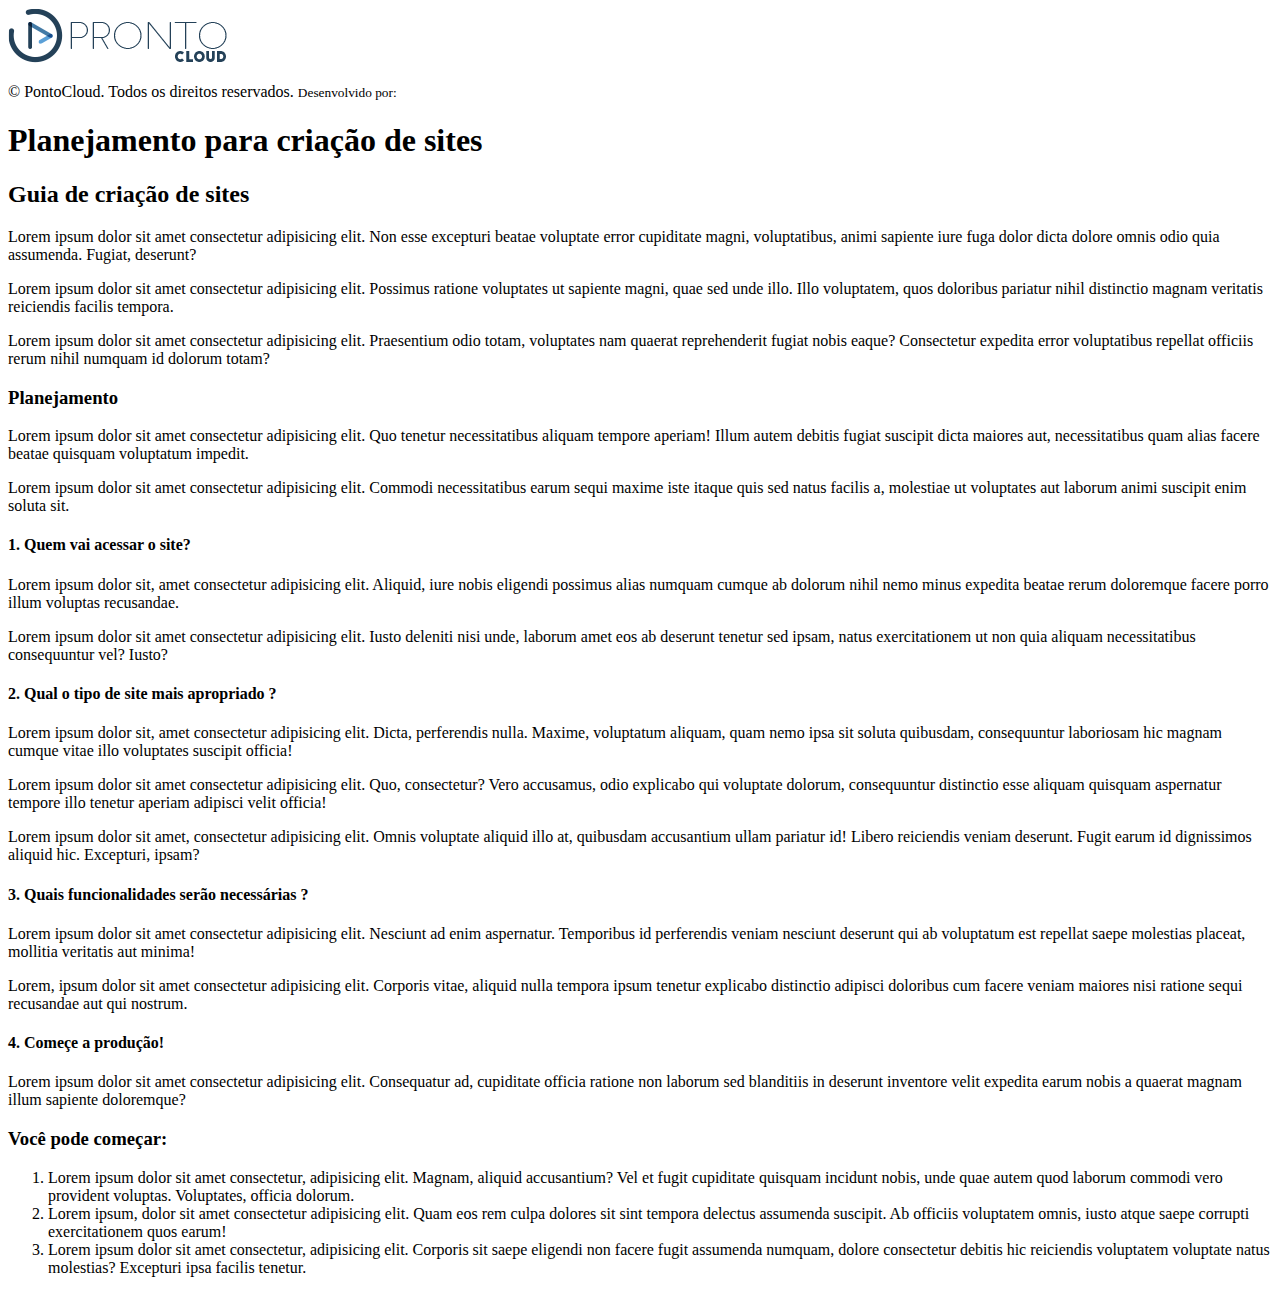
==== Webpages/prontocloud/index.html @ 7df0bff8 "Starting project, html structury" ====
<!DOCTYPE html>
<html lang="en">
<head>
    <meta charset="UTF-8">
    <meta http-equiv="X-UA-Compatible" content="IE=edge">
    <meta name="viewport" content="width=device-width, initial-scale=1.0">
    <title>ProntoCloud</title>
</head>
<body>
    <header>
        <img src="images/prontocloud.png" alt="ProntoCloud Banner">
    </header>

    <section>
        <nav>


        </nav>


        <article>

        </article>


    </section>

    <footer>
        <p>&copy; PontoCloud. Todos os direitos reservados.
        <small>Desenvolvido por:</small></p>

    </footer>

</body>
</html>


<h1>Planejamento para criação de sites</h1>

<h2>Guia de criação de sites</h2>

<p>Lorem ipsum dolor sit amet consectetur adipisicing elit. Non esse excepturi beatae voluptate error cupiditate magni, voluptatibus, animi sapiente iure fuga dolor dicta dolore omnis odio quia assumenda. Fugiat, deserunt?</p>
<p>Lorem ipsum dolor sit amet consectetur adipisicing elit. Possimus ratione voluptates ut sapiente magni, quae sed unde illo. Illo voluptatem, quos doloribus pariatur nihil distinctio magnam veritatis reiciendis facilis tempora.</p>
<p>Lorem ipsum dolor sit amet consectetur adipisicing elit. Praesentium odio totam, voluptates nam quaerat reprehenderit fugiat nobis eaque? Consectetur expedita error voluptatibus repellat officiis rerum nihil numquam id dolorum totam?</p>

<h3>Planejamento</h3>

<p>Lorem ipsum dolor sit amet consectetur adipisicing elit. Quo tenetur necessitatibus aliquam tempore aperiam! Illum autem debitis fugiat suscipit dicta maiores aut, necessitatibus quam alias facere beatae quisquam voluptatum impedit.</p>
<p>Lorem ipsum dolor sit amet consectetur adipisicing elit. Commodi necessitatibus earum sequi maxime iste itaque quis sed natus facilis a, molestiae ut voluptates aut laborum animi suscipit enim soluta sit.</p>

<h4>1. Quem vai acessar o site?</h4>

<p>Lorem ipsum dolor sit, amet consectetur adipisicing elit. Aliquid, iure nobis eligendi possimus alias numquam cumque ab dolorum nihil nemo minus expedita beatae rerum doloremque facere porro illum voluptas recusandae.</p>
<p>Lorem ipsum dolor sit amet consectetur adipisicing elit. Iusto deleniti nisi unde, laborum amet eos ab deserunt tenetur sed ipsam, natus exercitationem ut non quia aliquam necessitatibus consequuntur vel? Iusto?</p>

<h4>2. Qual o tipo de site mais apropriado ?</h4>

<p>Lorem ipsum dolor sit, amet consectetur adipisicing elit. Dicta, perferendis nulla. Maxime, voluptatum aliquam, quam nemo ipsa sit soluta quibusdam, consequuntur laboriosam hic magnam cumque vitae illo voluptates suscipit officia!</p>
<p>Lorem ipsum dolor sit amet consectetur adipisicing elit. Quo, consectetur? Vero accusamus, odio explicabo qui voluptate dolorum, consequuntur distinctio esse aliquam quisquam aspernatur tempore illo tenetur aperiam adipisci velit officia!</p>
<p>Lorem ipsum dolor sit amet, consectetur adipisicing elit. Omnis voluptate aliquid illo at, quibusdam accusantium ullam pariatur id! Libero reiciendis veniam deserunt. Fugit earum id dignissimos aliquid hic. Excepturi, ipsam?</p>

<h4>3. Quais funcionalidades serão necessárias ?</h4>

<p>Lorem ipsum dolor sit amet consectetur adipisicing elit. Nesciunt ad enim aspernatur. Temporibus id perferendis veniam nesciunt deserunt qui ab voluptatum est repellat saepe molestias placeat, mollitia veritatis aut minima!</p>
<p>Lorem, ipsum dolor sit amet consectetur adipisicing elit. Corporis vitae, aliquid nulla tempora ipsum tenetur explicabo distinctio adipisci doloribus cum facere veniam maiores nisi ratione sequi recusandae aut qui nostrum.</p>

<h4>4. Começe a produção!</h4>

<p>Lorem ipsum dolor sit amet consectetur adipisicing elit. Consequatur ad, cupiditate officia ratione non laborum sed blanditiis in deserunt inventore velit expedita earum nobis a quaerat magnam illum sapiente doloremque?</p>

<h3>Você pode começar:</h3>

<ol>
    <li>Lorem ipsum dolor sit amet consectetur, adipisicing elit. Magnam, aliquid accusantium? Vel et fugit cupiditate quisquam incidunt nobis, unde quae autem quod laborum commodi vero provident voluptas. Voluptates, officia dolorum.</li>
    <li>Lorem ipsum, dolor sit amet consectetur adipisicing elit. Quam eos rem culpa dolores sit sint tempora delectus assumenda suscipit. Ab officiis voluptatem omnis, iusto atque saepe corrupti exercitationem quos earum!</li>
    <li>Lorem ipsum dolor sit amet consectetur, adipisicing elit. Corporis sit saepe eligendi non facere fugit assumenda numquam, dolore consectetur debitis hic reiciendis voluptatem voluptate natus molestias? Excepturi ipsa facilis tenetur.</li>
</ol>
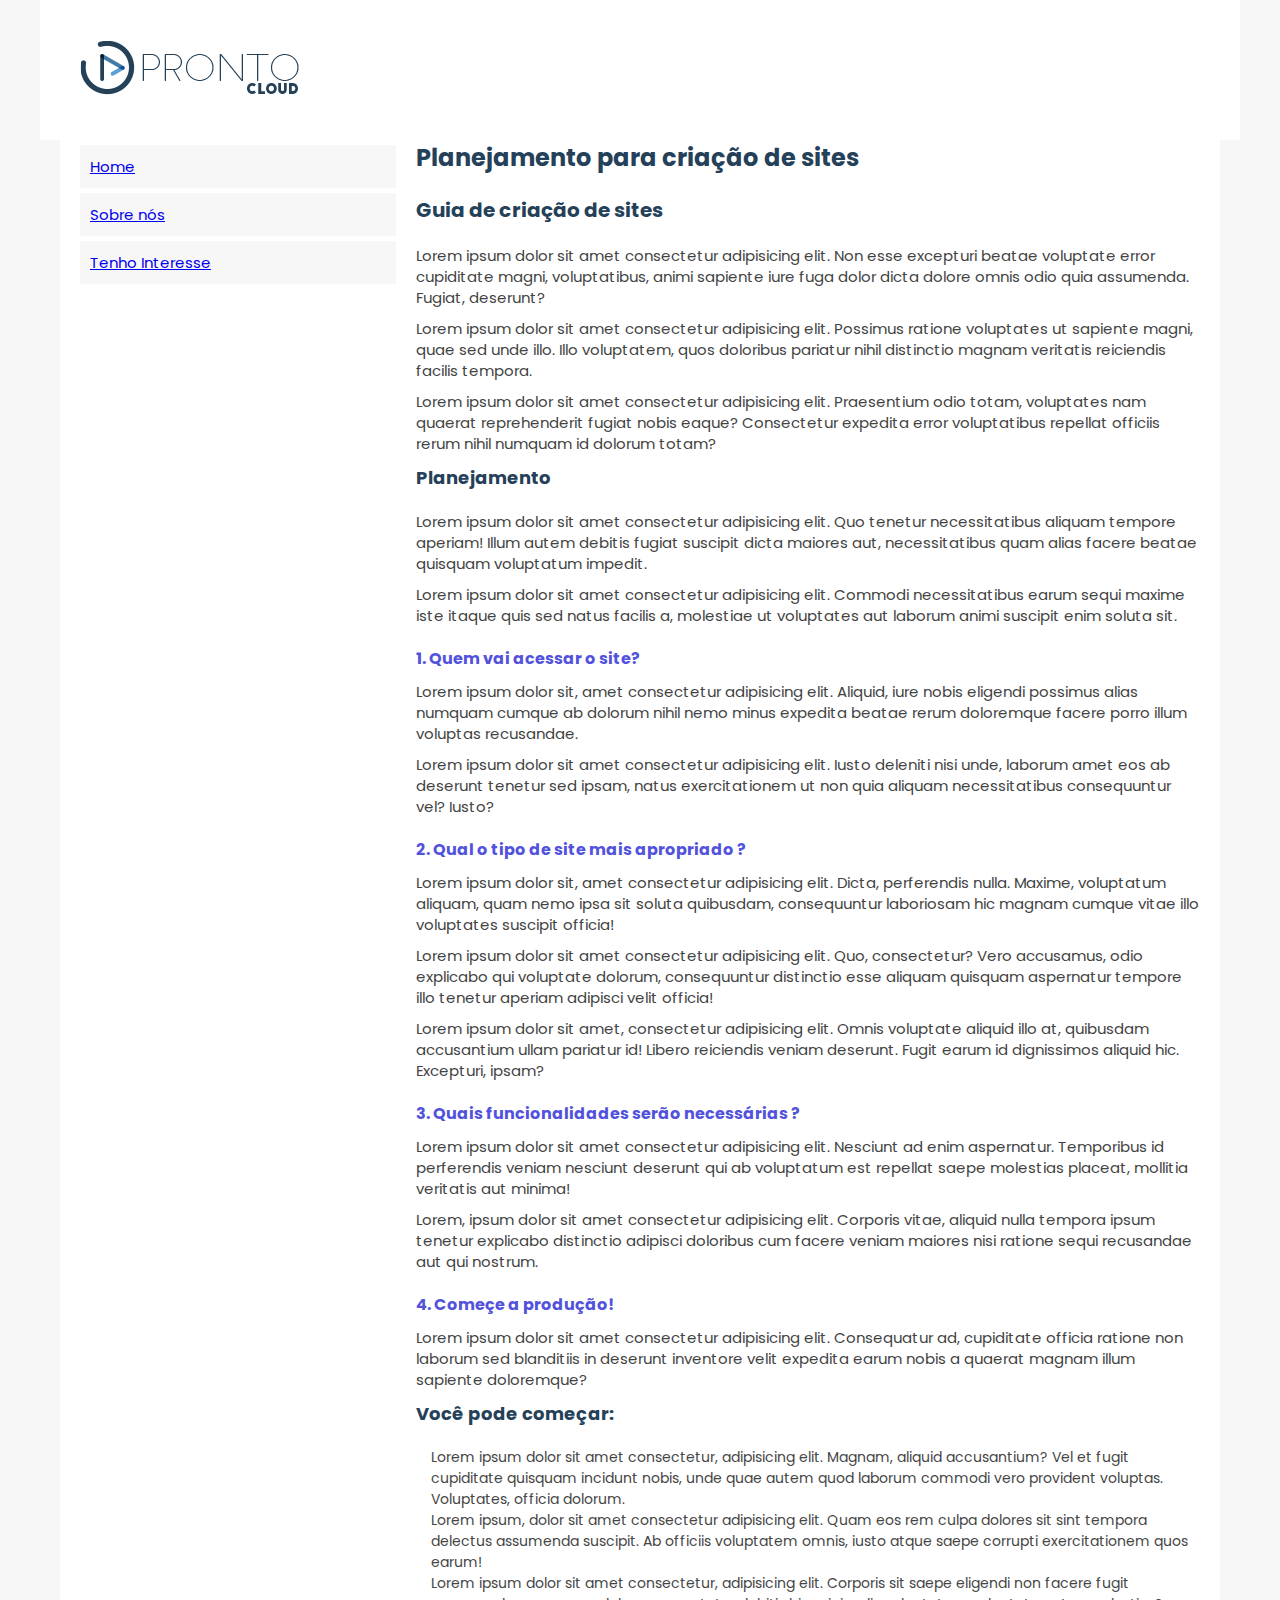
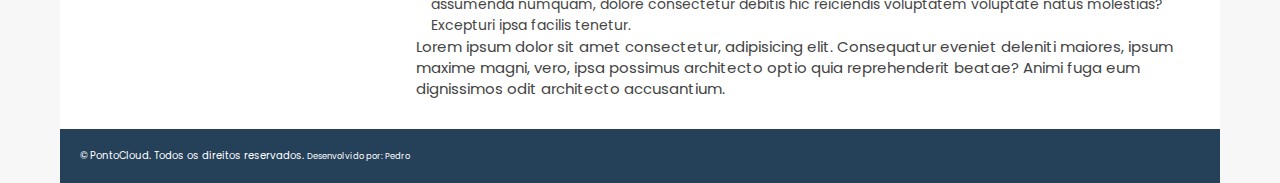
==== commit da8169c8: "Start Styling" ====
--- a/Webpages/prontocloud/index.html
+++ b/Webpages/prontocloud/index.html
@@ -3,75 +3,90 @@
 <head>
     <meta charset="UTF-8">
     <meta http-equiv="X-UA-Compatible" content="IE=edge">
+    <link rel="stylesheet" href="css/style.css">
     <meta name="viewport" content="width=device-width, initial-scale=1.0">
+
+    <!--Icon-->
+    <link rel="shortcut icon" href="images/favicon.cc"> <!-- 17x17 Pixels-->
+    <link rel="apple-touch-icon" href="images/icon-touch-retina.png"> 
+    <link rel="apple-touch-icon" href="images/icon-touch-retina-iphone.png">
+    <link rel="apple-touch-icon" href="images/icon-touch-retina-ipad.png">
+
     <title>ProntoCloud</title>
 </head>
 <body>
-    <header>
-        <img src="images/prontocloud.png" alt="ProntoCloud Banner">
-    </header>
+    <div class="main-container">
+        <header>
+            <img src="images/prontocloud.png" alt="ProntoCloud Banner">
+        </header>
 
-    <section>
-        <nav>
+        <section>
+            <nav>
+                <ul>
+                    <li><a href="#">Home</a></li>
+                    <li><a href="#">Sobre nós</a></li>
+                    <li><a href="#">Tenho Interesse</a></li>
+                </ul>
+
+            </nav>
 
 
-        </nav>
+            <article>
+                <h1>Planejamento para criação de sites</h1>
+
+                <h2>Guia de criação de sites</h2>
+                
+                <p>Lorem ipsum dolor sit amet consectetur adipisicing elit. Non esse excepturi beatae voluptate error cupiditate magni, voluptatibus, animi sapiente iure fuga dolor dicta dolore omnis odio quia assumenda. Fugiat, deserunt?</p>
+                <p>Lorem ipsum dolor sit amet consectetur adipisicing elit. Possimus ratione voluptates ut sapiente magni, quae sed unde illo. Illo voluptatem, quos doloribus pariatur nihil distinctio magnam veritatis reiciendis facilis tempora.</p>
+                <p>Lorem ipsum dolor sit amet consectetur adipisicing elit. Praesentium odio totam, voluptates nam quaerat reprehenderit fugiat nobis eaque? Consectetur expedita error voluptatibus repellat officiis rerum nihil numquam id dolorum totam?</p>
+                
+                <h3>Planejamento</h3>
+                
+                <p>Lorem ipsum dolor sit amet consectetur adipisicing elit. Quo tenetur necessitatibus aliquam tempore aperiam! Illum autem debitis fugiat suscipit dicta maiores aut, necessitatibus quam alias facere beatae quisquam voluptatum impedit.</p>
+                <p>Lorem ipsum dolor sit amet consectetur adipisicing elit. Commodi necessitatibus earum sequi maxime iste itaque quis sed natus facilis a, molestiae ut voluptates aut laborum animi suscipit enim soluta sit.</p>
+                
+                <h4>1. Quem vai acessar o site?</h4>
+                
+                <p>Lorem ipsum dolor sit, amet consectetur adipisicing elit. Aliquid, iure nobis eligendi possimus alias numquam cumque ab dolorum nihil nemo minus expedita beatae rerum doloremque facere porro illum voluptas recusandae.</p>
+                <p>Lorem ipsum dolor sit amet consectetur adipisicing elit. Iusto deleniti nisi unde, laborum amet eos ab deserunt tenetur sed ipsam, natus exercitationem ut non quia aliquam necessitatibus consequuntur vel? Iusto?</p>
+                
+                <h4>2. Qual o tipo de site mais apropriado ?</h4>
+                
+                <p>Lorem ipsum dolor sit, amet consectetur adipisicing elit. Dicta, perferendis nulla. Maxime, voluptatum aliquam, quam nemo ipsa sit soluta quibusdam, consequuntur laboriosam hic magnam cumque vitae illo voluptates suscipit officia!</p>
+                <p>Lorem ipsum dolor sit amet consectetur adipisicing elit. Quo, consectetur? Vero accusamus, odio explicabo qui voluptate dolorum, consequuntur distinctio esse aliquam quisquam aspernatur tempore illo tenetur aperiam adipisci velit officia!</p>
+                <p>Lorem ipsum dolor sit amet, consectetur adipisicing elit. Omnis voluptate aliquid illo at, quibusdam accusantium ullam pariatur id! Libero reiciendis veniam deserunt. Fugit earum id dignissimos aliquid hic. Excepturi, ipsam?</p>
+                
+                <h4>3. Quais funcionalidades serão necessárias ?</h4>
+                
+                <p>Lorem ipsum dolor sit amet consectetur adipisicing elit. Nesciunt ad enim aspernatur. Temporibus id perferendis veniam nesciunt deserunt qui ab voluptatum est repellat saepe molestias placeat, mollitia veritatis aut minima!</p>
+                <p>Lorem, ipsum dolor sit amet consectetur adipisicing elit. Corporis vitae, aliquid nulla tempora ipsum tenetur explicabo distinctio adipisci doloribus cum facere veniam maiores nisi ratione sequi recusandae aut qui nostrum.</p>
+                
+                <h4>4. Começe a produção!</h4>
+                
+                <p>Lorem ipsum dolor sit amet consectetur adipisicing elit. Consequatur ad, cupiditate officia ratione non laborum sed blanditiis in deserunt inventore velit expedita earum nobis a quaerat magnam illum sapiente doloremque?</p>
+                
+                <h3>Você pode começar:</h3>
+                
+                <ol>
+                    <li>Lorem ipsum dolor sit amet consectetur, adipisicing elit. Magnam, aliquid accusantium? Vel et fugit cupiditate quisquam incidunt nobis, unde quae autem quod laborum commodi vero provident voluptas. Voluptates, officia dolorum.</li>
+                    <li>Lorem ipsum, dolor sit amet consectetur adipisicing elit. Quam eos rem culpa dolores sit sint tempora delectus assumenda suscipit. Ab officiis voluptatem omnis, iusto atque saepe corrupti exercitationem quos earum!</li>
+                    <li>Lorem ipsum dolor sit amet consectetur, adipisicing elit. Corporis sit saepe eligendi non facere fugit assumenda numquam, dolore consectetur debitis hic reiciendis voluptatem voluptate natus molestias? Excepturi ipsa facilis tenetur.</li>
+                </ol>
+                
+                <p>Lorem ipsum dolor sit amet consectetur, adipisicing elit. Consequatur eveniet deleniti maiores, ipsum maxime magni, vero, ipsa possimus architecto optio quia reprehenderit beatae? Animi fuga eum dignissimos odit architecto accusantium.</p>
+            </article>
 
 
-        <article>
+        </section>
 
-        </article>
+        <footer>
+            <p>&copy; PontoCloud. Todos os direitos reservados.
+            <small>Desenvolvido por: Pedro</small></p>
 
-
-    </section>
-
-    <footer>
-        <p>&copy; PontoCloud. Todos os direitos reservados.
-        <small>Desenvolvido por:</small></p>
-
-    </footer>
+        </footer>
+    </div>
 
 </body>
 </html>
 
 
-<h1>Planejamento para criação de sites</h1>
-
-<h2>Guia de criação de sites</h2>
-
-<p>Lorem ipsum dolor sit amet consectetur adipisicing elit. Non esse excepturi beatae voluptate error cupiditate magni, voluptatibus, animi sapiente iure fuga dolor dicta dolore omnis odio quia assumenda. Fugiat, deserunt?</p>
-<p>Lorem ipsum dolor sit amet consectetur adipisicing elit. Possimus ratione voluptates ut sapiente magni, quae sed unde illo. Illo voluptatem, quos doloribus pariatur nihil distinctio magnam veritatis reiciendis facilis tempora.</p>
-<p>Lorem ipsum dolor sit amet consectetur adipisicing elit. Praesentium odio totam, voluptates nam quaerat reprehenderit fugiat nobis eaque? Consectetur expedita error voluptatibus repellat officiis rerum nihil numquam id dolorum totam?</p>
-
-<h3>Planejamento</h3>
-
-<p>Lorem ipsum dolor sit amet consectetur adipisicing elit. Quo tenetur necessitatibus aliquam tempore aperiam! Illum autem debitis fugiat suscipit dicta maiores aut, necessitatibus quam alias facere beatae quisquam voluptatum impedit.</p>
-<p>Lorem ipsum dolor sit amet consectetur adipisicing elit. Commodi necessitatibus earum sequi maxime iste itaque quis sed natus facilis a, molestiae ut voluptates aut laborum animi suscipit enim soluta sit.</p>
-
-<h4>1. Quem vai acessar o site?</h4>
-
-<p>Lorem ipsum dolor sit, amet consectetur adipisicing elit. Aliquid, iure nobis eligendi possimus alias numquam cumque ab dolorum nihil nemo minus expedita beatae rerum doloremque facere porro illum voluptas recusandae.</p>
-<p>Lorem ipsum dolor sit amet consectetur adipisicing elit. Iusto deleniti nisi unde, laborum amet eos ab deserunt tenetur sed ipsam, natus exercitationem ut non quia aliquam necessitatibus consequuntur vel? Iusto?</p>
-
-<h4>2. Qual o tipo de site mais apropriado ?</h4>
-
-<p>Lorem ipsum dolor sit, amet consectetur adipisicing elit. Dicta, perferendis nulla. Maxime, voluptatum aliquam, quam nemo ipsa sit soluta quibusdam, consequuntur laboriosam hic magnam cumque vitae illo voluptates suscipit officia!</p>
-<p>Lorem ipsum dolor sit amet consectetur adipisicing elit. Quo, consectetur? Vero accusamus, odio explicabo qui voluptate dolorum, consequuntur distinctio esse aliquam quisquam aspernatur tempore illo tenetur aperiam adipisci velit officia!</p>
-<p>Lorem ipsum dolor sit amet, consectetur adipisicing elit. Omnis voluptate aliquid illo at, quibusdam accusantium ullam pariatur id! Libero reiciendis veniam deserunt. Fugit earum id dignissimos aliquid hic. Excepturi, ipsam?</p>
-
-<h4>3. Quais funcionalidades serão necessárias ?</h4>
-
-<p>Lorem ipsum dolor sit amet consectetur adipisicing elit. Nesciunt ad enim aspernatur. Temporibus id perferendis veniam nesciunt deserunt qui ab voluptatum est repellat saepe molestias placeat, mollitia veritatis aut minima!</p>
-<p>Lorem, ipsum dolor sit amet consectetur adipisicing elit. Corporis vitae, aliquid nulla tempora ipsum tenetur explicabo distinctio adipisci doloribus cum facere veniam maiores nisi ratione sequi recusandae aut qui nostrum.</p>
-
-<h4>4. Começe a produção!</h4>
-
-<p>Lorem ipsum dolor sit amet consectetur adipisicing elit. Consequatur ad, cupiditate officia ratione non laborum sed blanditiis in deserunt inventore velit expedita earum nobis a quaerat magnam illum sapiente doloremque?</p>
-
-<h3>Você pode começar:</h3>
-
-<ol>
-    <li>Lorem ipsum dolor sit amet consectetur, adipisicing elit. Magnam, aliquid accusantium? Vel et fugit cupiditate quisquam incidunt nobis, unde quae autem quod laborum commodi vero provident voluptas. Voluptates, officia dolorum.</li>
-    <li>Lorem ipsum, dolor sit amet consectetur adipisicing elit. Quam eos rem culpa dolores sit sint tempora delectus assumenda suscipit. Ab officiis voluptatem omnis, iusto atque saepe corrupti exercitationem quos earum!</li>
-    <li>Lorem ipsum dolor sit amet consectetur, adipisicing elit. Corporis sit saepe eligendi non facere fugit assumenda numquam, dolore consectetur debitis hic reiciendis voluptatem voluptate natus molestias? Excepturi ipsa facilis tenetur.</li>
-</ol>--- a/Webpages/prontocloud/css/style.css
+++ b/Webpages/prontocloud/css/style.css
@@ -0,0 +1,115 @@
+@import url('https://fonts.googleapis.com/css2?family=Poppins:wght@100;400&display=swap');
+
+:root {
+    --primary: #254159;
+}
+
+* {
+    margin: 0;
+    padding: 0;
+    box-sizing: border-box;
+    list-style-type: none;
+}
+
+html {
+    font-size: 62.5%;
+}
+
+body {
+    background-color: #f7f7f7;
+    font-family: 'Poppins', sans-serif
+}
+
+.main-container {
+    background-color: #fff;
+    max-width: 1200px;
+    margin: 0 auto;
+    padding: 20px;
+}
+
+header {
+    background-color: #fff;
+    display: block;
+    padding: 20px;
+    width: 100%;
+}
+
+h1 {
+    font-size: 2.4rem;
+    color: var(--primary);
+    margin-bottom: 20px;
+}
+
+h2 {
+    font-size: 2rem;
+    color: var(--primary);
+    margin-bottom: 20px;
+}
+
+h3 {
+    font-size: 1.8rem;
+    color: var(--primary);
+    margin-bottom: 20px;
+}
+
+h4 {
+    font-size: 1.6rem;
+    color: rgb(82, 82, 221);
+    margin-bottom: 10px;
+    padding-top: 10px;
+}
+
+p {
+    margin-bottom: 10px;
+    line-height: 1.4;
+    color: #434343;
+}
+
+ol {
+    padding-left: 15px;
+}
+
+ol li {
+    font-size: 1.4rem;
+    color: #454545;
+}
+
+section {
+    background-color: #fff;
+    font-size: 1.5rem;
+    display: block;
+    float: left;
+    width: 100%;
+    padding: 20px;
+}
+
+section nav {
+    display: block;
+    float: left;
+    width: 30%;
+}
+
+nav li {
+    background-color: #f7f7f7;
+    margin: 5px 20px 5px 0;
+    padding: 10px;
+}
+
+section article {
+    display: block;
+    float: left;
+    width: 70%;
+}
+
+footer {
+    background-color: var(--primary);
+    color: #fff;
+    float: left;
+    width: 100%;
+    padding: 20px;
+}
+
+footer p {
+    color: #fff;
+    margin: 0;
+}
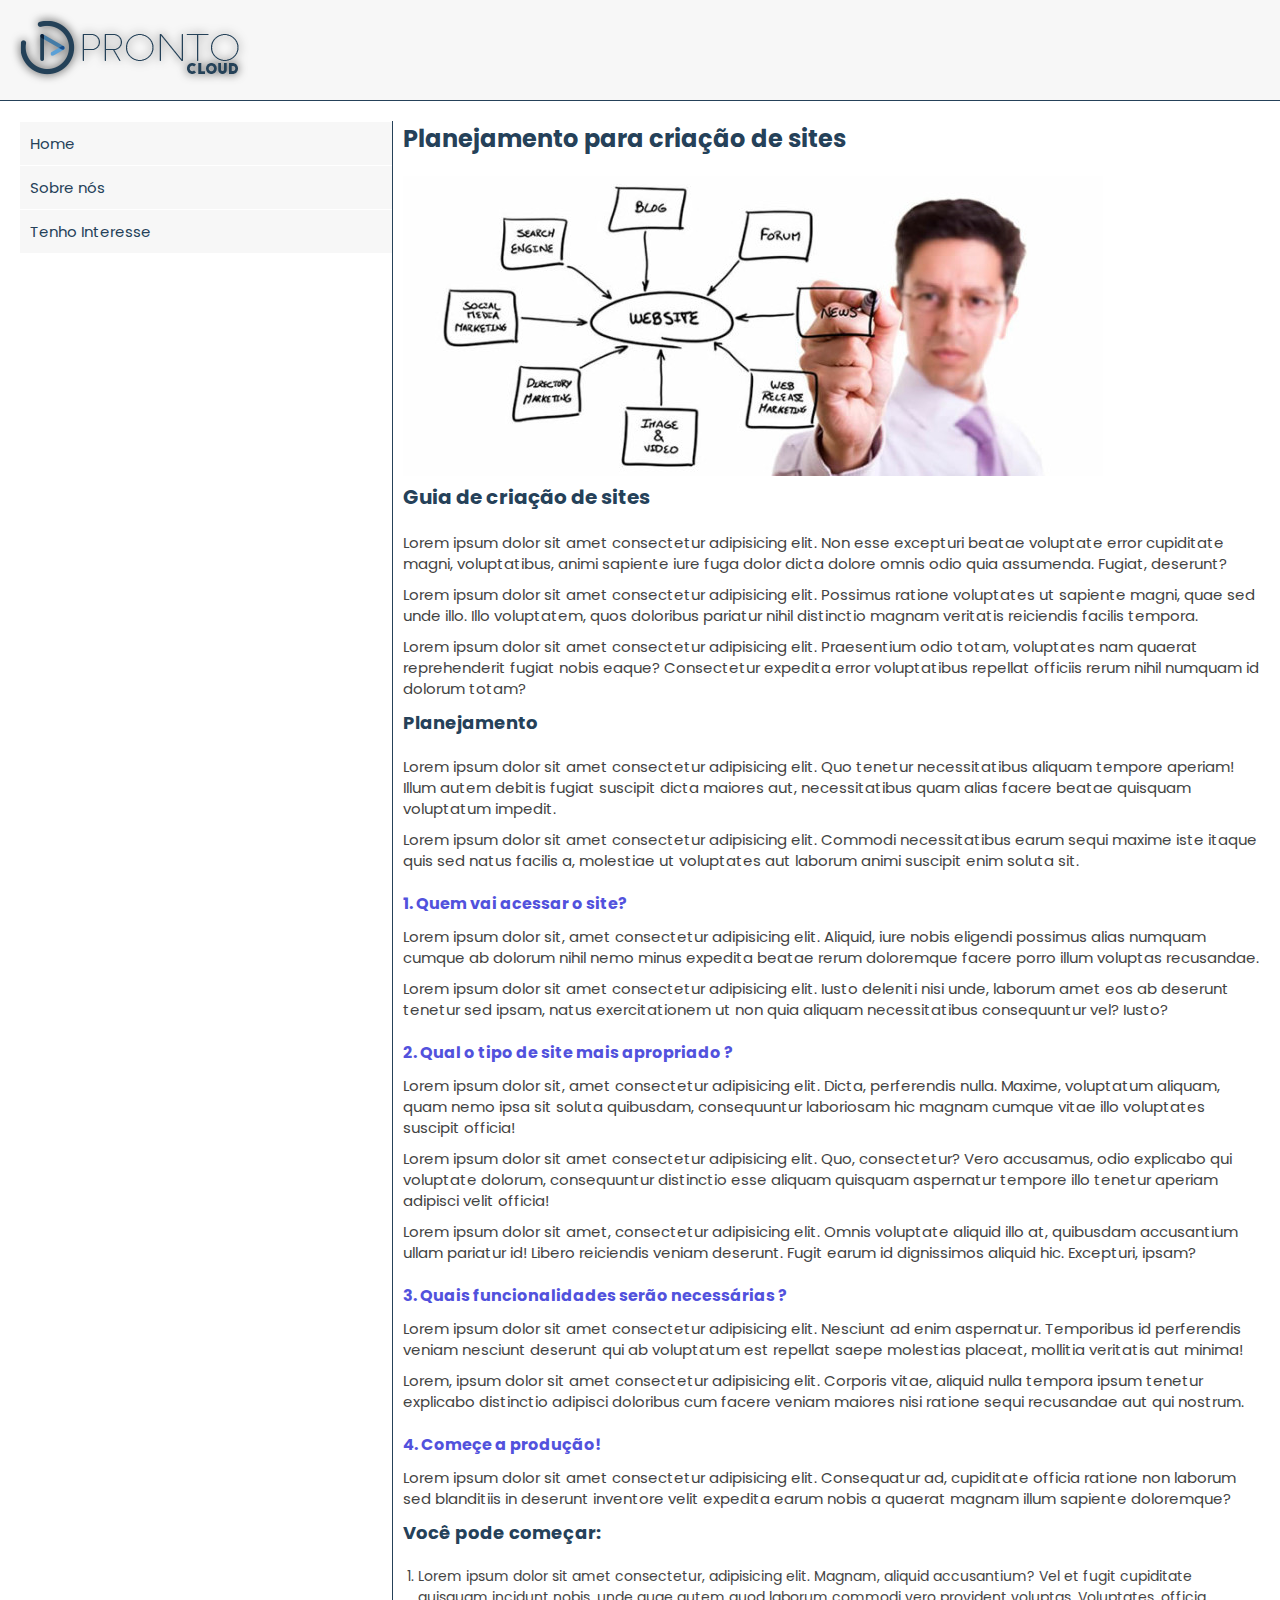
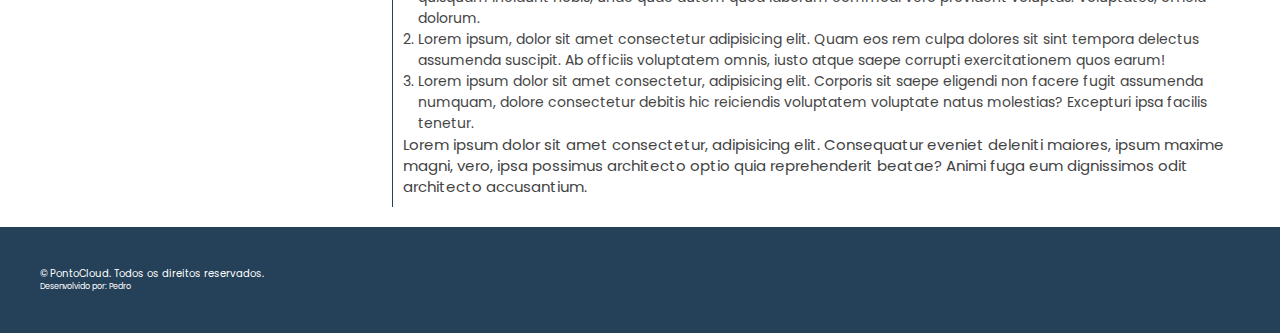
==== commit 1ccbaacb: "End Project" ====
--- a/Webpages/prontocloud/index.html
+++ b/Webpages/prontocloud/index.html
@@ -17,72 +17,82 @@
 <body>
     <div class="main-container">
         <header>
-            <img src="images/prontocloud.png" alt="ProntoCloud Banner">
+            <div class="container">
+                <img src="images/prontocloud.png" alt="ProntoCloud Banner">
+            </div>
         </header>
 
         <section>
             <nav>
                 <ul>
-                    <li><a href="#">Home</a></li>
-                    <li><a href="#">Sobre nós</a></li>
-                    <li><a href="#">Tenho Interesse</a></li>
+                    <a href="#"><li>Home</li></a>
+                    <a href="#"><li>Sobre nós</li></a>
+                    <a href="#"><li>Tenho Interesse</li></a> 
                 </ul>
 
             </nav>
 
 
             <article>
-                <h1>Planejamento para criação de sites</h1>
+                <div class="article">
+                    <h1>Planejamento para criação de sites</h1>
 
-                <h2>Guia de criação de sites</h2>
-                
-                <p>Lorem ipsum dolor sit amet consectetur adipisicing elit. Non esse excepturi beatae voluptate error cupiditate magni, voluptatibus, animi sapiente iure fuga dolor dicta dolore omnis odio quia assumenda. Fugiat, deserunt?</p>
-                <p>Lorem ipsum dolor sit amet consectetur adipisicing elit. Possimus ratione voluptates ut sapiente magni, quae sed unde illo. Illo voluptatem, quos doloribus pariatur nihil distinctio magnam veritatis reiciendis facilis tempora.</p>
-                <p>Lorem ipsum dolor sit amet consectetur adipisicing elit. Praesentium odio totam, voluptates nam quaerat reprehenderit fugiat nobis eaque? Consectetur expedita error voluptatibus repellat officiis rerum nihil numquam id dolorum totam?</p>
-                
-                <h3>Planejamento</h3>
-                
-                <p>Lorem ipsum dolor sit amet consectetur adipisicing elit. Quo tenetur necessitatibus aliquam tempore aperiam! Illum autem debitis fugiat suscipit dicta maiores aut, necessitatibus quam alias facere beatae quisquam voluptatum impedit.</p>
-                <p>Lorem ipsum dolor sit amet consectetur adipisicing elit. Commodi necessitatibus earum sequi maxime iste itaque quis sed natus facilis a, molestiae ut voluptates aut laborum animi suscipit enim soluta sit.</p>
-                
-                <h4>1. Quem vai acessar o site?</h4>
-                
-                <p>Lorem ipsum dolor sit, amet consectetur adipisicing elit. Aliquid, iure nobis eligendi possimus alias numquam cumque ab dolorum nihil nemo minus expedita beatae rerum doloremque facere porro illum voluptas recusandae.</p>
-                <p>Lorem ipsum dolor sit amet consectetur adipisicing elit. Iusto deleniti nisi unde, laborum amet eos ab deserunt tenetur sed ipsam, natus exercitationem ut non quia aliquam necessitatibus consequuntur vel? Iusto?</p>
-                
-                <h4>2. Qual o tipo de site mais apropriado ?</h4>
-                
-                <p>Lorem ipsum dolor sit, amet consectetur adipisicing elit. Dicta, perferendis nulla. Maxime, voluptatum aliquam, quam nemo ipsa sit soluta quibusdam, consequuntur laboriosam hic magnam cumque vitae illo voluptates suscipit officia!</p>
-                <p>Lorem ipsum dolor sit amet consectetur adipisicing elit. Quo, consectetur? Vero accusamus, odio explicabo qui voluptate dolorum, consequuntur distinctio esse aliquam quisquam aspernatur tempore illo tenetur aperiam adipisci velit officia!</p>
-                <p>Lorem ipsum dolor sit amet, consectetur adipisicing elit. Omnis voluptate aliquid illo at, quibusdam accusantium ullam pariatur id! Libero reiciendis veniam deserunt. Fugit earum id dignissimos aliquid hic. Excepturi, ipsam?</p>
-                
-                <h4>3. Quais funcionalidades serão necessárias ?</h4>
-                
-                <p>Lorem ipsum dolor sit amet consectetur adipisicing elit. Nesciunt ad enim aspernatur. Temporibus id perferendis veniam nesciunt deserunt qui ab voluptatum est repellat saepe molestias placeat, mollitia veritatis aut minima!</p>
-                <p>Lorem, ipsum dolor sit amet consectetur adipisicing elit. Corporis vitae, aliquid nulla tempora ipsum tenetur explicabo distinctio adipisci doloribus cum facere veniam maiores nisi ratione sequi recusandae aut qui nostrum.</p>
-                
-                <h4>4. Começe a produção!</h4>
-                
-                <p>Lorem ipsum dolor sit amet consectetur adipisicing elit. Consequatur ad, cupiditate officia ratione non laborum sed blanditiis in deserunt inventore velit expedita earum nobis a quaerat magnam illum sapiente doloremque?</p>
-                
-                <h3>Você pode começar:</h3>
-                
-                <ol>
-                    <li>Lorem ipsum dolor sit amet consectetur, adipisicing elit. Magnam, aliquid accusantium? Vel et fugit cupiditate quisquam incidunt nobis, unde quae autem quod laborum commodi vero provident voluptas. Voluptates, officia dolorum.</li>
-                    <li>Lorem ipsum, dolor sit amet consectetur adipisicing elit. Quam eos rem culpa dolores sit sint tempora delectus assumenda suscipit. Ab officiis voluptatem omnis, iusto atque saepe corrupti exercitationem quos earum!</li>
-                    <li>Lorem ipsum dolor sit amet consectetur, adipisicing elit. Corporis sit saepe eligendi non facere fugit assumenda numquam, dolore consectetur debitis hic reiciendis voluptatem voluptate natus molestias? Excepturi ipsa facilis tenetur.</li>
-                </ol>
-                
-                <p>Lorem ipsum dolor sit amet consectetur, adipisicing elit. Consequatur eveniet deleniti maiores, ipsum maxime magni, vero, ipsa possimus architecto optio quia reprehenderit beatae? Animi fuga eum dignissimos odit architecto accusantium.</p>
+                    <picture>
+                        <img src="images/web-design-planning-700x300.jpg" alt="Planejamento de criação de sites">
+                    </picture>
+
+                    <h2>Guia de criação de sites</h2>
+                    
+                    <p>Lorem ipsum dolor sit amet consectetur adipisicing elit. Non esse excepturi beatae voluptate error cupiditate magni, voluptatibus, animi sapiente iure fuga dolor dicta dolore omnis odio quia assumenda. Fugiat, deserunt?</p>
+                    <p>Lorem ipsum dolor sit amet consectetur adipisicing elit. Possimus ratione voluptates ut sapiente magni, quae sed unde illo. Illo voluptatem, quos doloribus pariatur nihil distinctio magnam veritatis reiciendis facilis tempora.</p>
+                    <p>Lorem ipsum dolor sit amet consectetur adipisicing elit. Praesentium odio totam, voluptates nam quaerat reprehenderit fugiat nobis eaque? Consectetur expedita error voluptatibus repellat officiis rerum nihil numquam id dolorum totam?</p>
+                    
+                    <h3>Planejamento</h3>
+                    
+                    <p>Lorem ipsum dolor sit amet consectetur adipisicing elit. Quo tenetur necessitatibus aliquam tempore aperiam! Illum autem debitis fugiat suscipit dicta maiores aut, necessitatibus quam alias facere beatae quisquam voluptatum impedit.</p>
+                    <p>Lorem ipsum dolor sit amet consectetur adipisicing elit. Commodi necessitatibus earum sequi maxime iste itaque quis sed natus facilis a, molestiae ut voluptates aut laborum animi suscipit enim soluta sit.</p>
+                    
+                    <h4>1. Quem vai acessar o site?</h4>
+                    
+                    <p>Lorem ipsum dolor sit, amet consectetur adipisicing elit. Aliquid, iure nobis eligendi possimus alias numquam cumque ab dolorum nihil nemo minus expedita beatae rerum doloremque facere porro illum voluptas recusandae.</p>
+                    <p>Lorem ipsum dolor sit amet consectetur adipisicing elit. Iusto deleniti nisi unde, laborum amet eos ab deserunt tenetur sed ipsam, natus exercitationem ut non quia aliquam necessitatibus consequuntur vel? Iusto?</p>
+                    
+                    <h4>2. Qual o tipo de site mais apropriado ?</h4>
+                    
+                    <p>Lorem ipsum dolor sit, amet consectetur adipisicing elit. Dicta, perferendis nulla. Maxime, voluptatum aliquam, quam nemo ipsa sit soluta quibusdam, consequuntur laboriosam hic magnam cumque vitae illo voluptates suscipit officia!</p>
+                    <p>Lorem ipsum dolor sit amet consectetur adipisicing elit. Quo, consectetur? Vero accusamus, odio explicabo qui voluptate dolorum, consequuntur distinctio esse aliquam quisquam aspernatur tempore illo tenetur aperiam adipisci velit officia!</p>
+                    <p>Lorem ipsum dolor sit amet, consectetur adipisicing elit. Omnis voluptate aliquid illo at, quibusdam accusantium ullam pariatur id! Libero reiciendis veniam deserunt. Fugit earum id dignissimos aliquid hic. Excepturi, ipsam?</p>
+                    
+                    <h4>3. Quais funcionalidades serão necessárias ?</h4>
+                    
+                    <p>Lorem ipsum dolor sit amet consectetur adipisicing elit. Nesciunt ad enim aspernatur. Temporibus id perferendis veniam nesciunt deserunt qui ab voluptatum est repellat saepe molestias placeat, mollitia veritatis aut minima!</p>
+                    <p>Lorem, ipsum dolor sit amet consectetur adipisicing elit. Corporis vitae, aliquid nulla tempora ipsum tenetur explicabo distinctio adipisci doloribus cum facere veniam maiores nisi ratione sequi recusandae aut qui nostrum.</p>
+                    
+                    <h4>4. Começe a produção!</h4>
+                    
+                    <p>Lorem ipsum dolor sit amet consectetur adipisicing elit. Consequatur ad, cupiditate officia ratione non laborum sed blanditiis in deserunt inventore velit expedita earum nobis a quaerat magnam illum sapiente doloremque?</p>
+                    
+                    <h3>Você pode começar:</h3>
+                    
+                    <ol>
+                        <li>Lorem ipsum dolor sit amet consectetur, adipisicing elit. Magnam, aliquid accusantium? Vel et fugit cupiditate quisquam incidunt nobis, unde quae autem quod laborum commodi vero provident voluptas. Voluptates, officia dolorum.</li>
+                        <li>Lorem ipsum, dolor sit amet consectetur adipisicing elit. Quam eos rem culpa dolores sit sint tempora delectus assumenda suscipit. Ab officiis voluptatem omnis, iusto atque saepe corrupti exercitationem quos earum!</li>
+                        <li>Lorem ipsum dolor sit amet consectetur, adipisicing elit. Corporis sit saepe eligendi non facere fugit assumenda numquam, dolore consectetur debitis hic reiciendis voluptatem voluptate natus molestias? Excepturi ipsa facilis tenetur.</li>
+                    </ol>
+                    
+                    <p>Lorem ipsum dolor sit amet consectetur, adipisicing elit. Consequatur eveniet deleniti maiores, ipsum maxime magni, vero, ipsa possimus architecto optio quia reprehenderit beatae? Animi fuga eum dignissimos odit architecto accusantium.</p>
+                </div>
             </article>
+        
 
 
         </section>
 
         <footer>
-            <p>&copy; PontoCloud. Todos os direitos reservados.
-            <small>Desenvolvido por: Pedro</small></p>
-
+            <div class="container">
+                <p>&copy; PontoCloud. Todos os direitos reservados.
+                <small>Desenvolvido por: Pedro</small></p>
+            </div>
         </footer>
     </div>
 
--- a/Webpages/prontocloud/css/style.css
+++ b/Webpages/prontocloud/css/style.css
@@ -8,7 +8,6 @@
     margin: 0;
     padding: 0;
     box-sizing: border-box;
-    list-style-type: none;
 }
 
 html {
@@ -22,16 +21,34 @@
 
 .main-container {
     background-color: #fff;
-    max-width: 1200px;
+    max-width: 100vw;
     margin: 0 auto;
+}
+
+.container {
     padding: 20px;
+    width: 100%;
+    display: block;
+    margin: 0 auto;
+    float: left;
 }
 
 header {
     background-color: #fff;
     display: block;
-    padding: 20px;
     width: 100%;
+}
+
+header img {
+    filter: drop-shadow(0px 0px 5px #333);
+}
+
+div.container {
+    border-bottom: 1px solid var(--primary);
+}
+
+header img:hover {
+    filter: brightness(115%);
 }
 
 h1 {
@@ -65,6 +82,10 @@
     color: #434343;
 }
 
+section nav ul {
+    list-style-type: none;
+}
+
 ol {
     padding-left: 15px;
 }
@@ -91,14 +112,29 @@
 
 nav li {
     background-color: #f7f7f7;
-    margin: 5px 20px 5px 0;
+    margin: 1px 0px 1px 0;
     padding: 10px;
+}
+
+nav li:hover {
+    background-color: #d5d5d5;
+}
+
+nav a {
+    text-decoration: none;
+    color: var(--primary);
+}
+
+nav a:hover {
+    color: #1c3952;
 }
 
 section article {
     display: block;
     float: left;
     width: 70%;
+    border-left: .3px solid var(--primary);
+    padding: 0 0 0 10px;
 }
 
 footer {
@@ -113,3 +149,8 @@
     color: #fff;
     margin: 0;
 }
+
+footer small {
+    font-size: 80%;
+    display: block;
+}
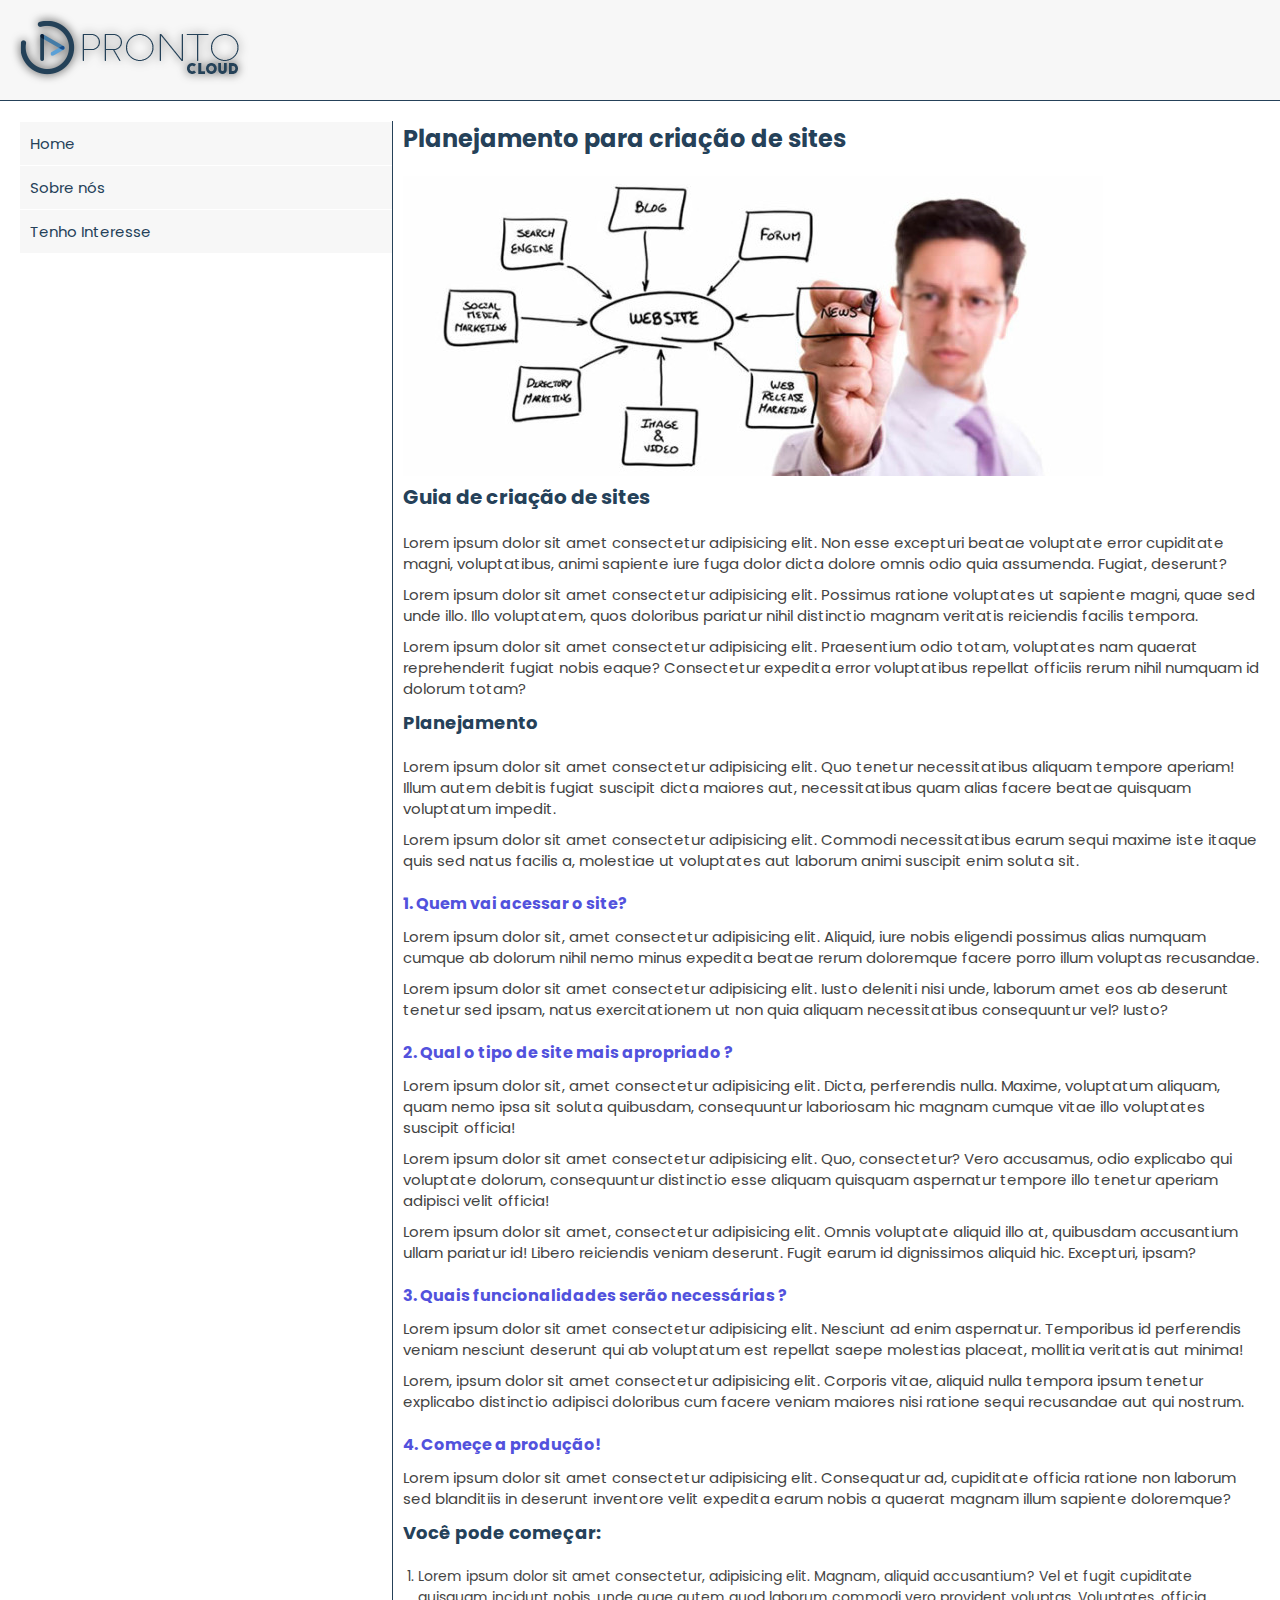
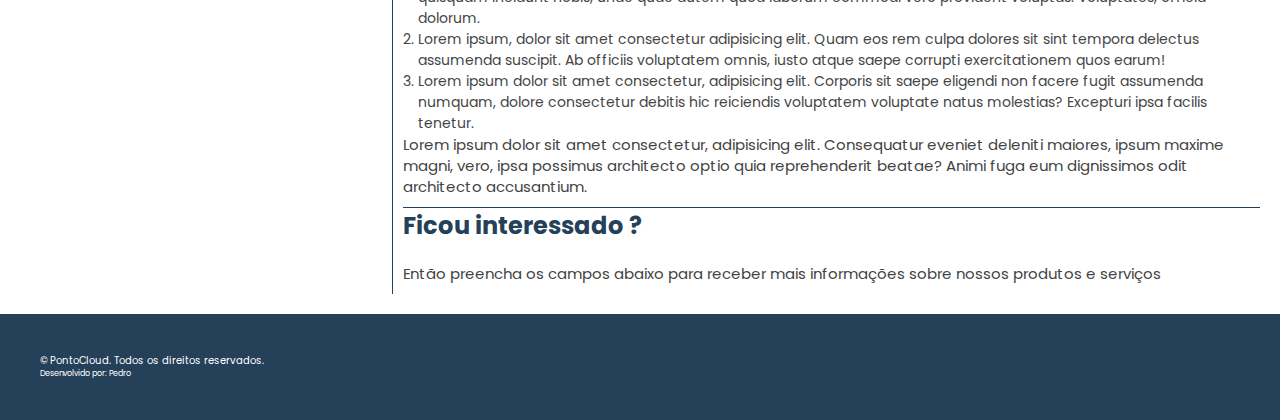
==== commit 40bb5608: "Forms Done" ====
--- a/Webpages/prontocloud/index.html
+++ b/Webpages/prontocloud/index.html
@@ -27,7 +27,7 @@
                 <ul>
                     <a href="#"><li>Home</li></a>
                     <a href="#"><li>Sobre nós</li></a>
-                    <a href="#"><li>Tenho Interesse</li></a> 
+                    <a href="#tenho-interesse"><li>Tenho Interesse</li></a> 
                 </ul>
 
             </nav>
@@ -84,7 +84,15 @@
                 </div>
             </article>
         
+            <article id="tenho-interesse">
+                <h1>Ficou interessado ?</h1>
+                <p>Então preencha os campos abaixo para receber mais informações sobre nossos produtos e serviços</p>
 
+                <div class="cognito">
+                    <script src="https://www.cognitoforms.com/f/seamless.js" data-key="bJeQgw6agku6AXfMyz12HA" data-form="1"></script>
+                </div>
+
+            </article>
 
         </section>
 
--- a/Webpages/prontocloud/css/style.css
+++ b/Webpages/prontocloud/css/style.css
@@ -154,3 +154,32 @@
     font-size: 80%;
     display: block;
 }
+
+article#tenho-interesse {
+    display: block;
+    float: right;
+}
+
+#tenho-interesse h1 {
+    border-top: 1px solid var(--primary);
+}
+
+.cog-branding__powered {
+    display: none !important;
+}
+
+.cog-abuse {
+    display: none !important;
+}
+
+html .cog-branding--minimal .cog-branding__powered, :root:root:root:root:root .cog-branding--minimal .cog-branding__powered {
+    visibility: hidden !important;
+}
+
+html .cog-branding--minimal, html .cog-branding--minimal *, :root:root:root:root:root .cog-branding--minimal, :root:root:root:root:root .cog-branding--minimal * {
+    visibility: hidden !important;
+}
+
+html .cog-i-cogicon, :root:root:root:root:root .cog-i-cogicon {
+    width: 0 !important;
+}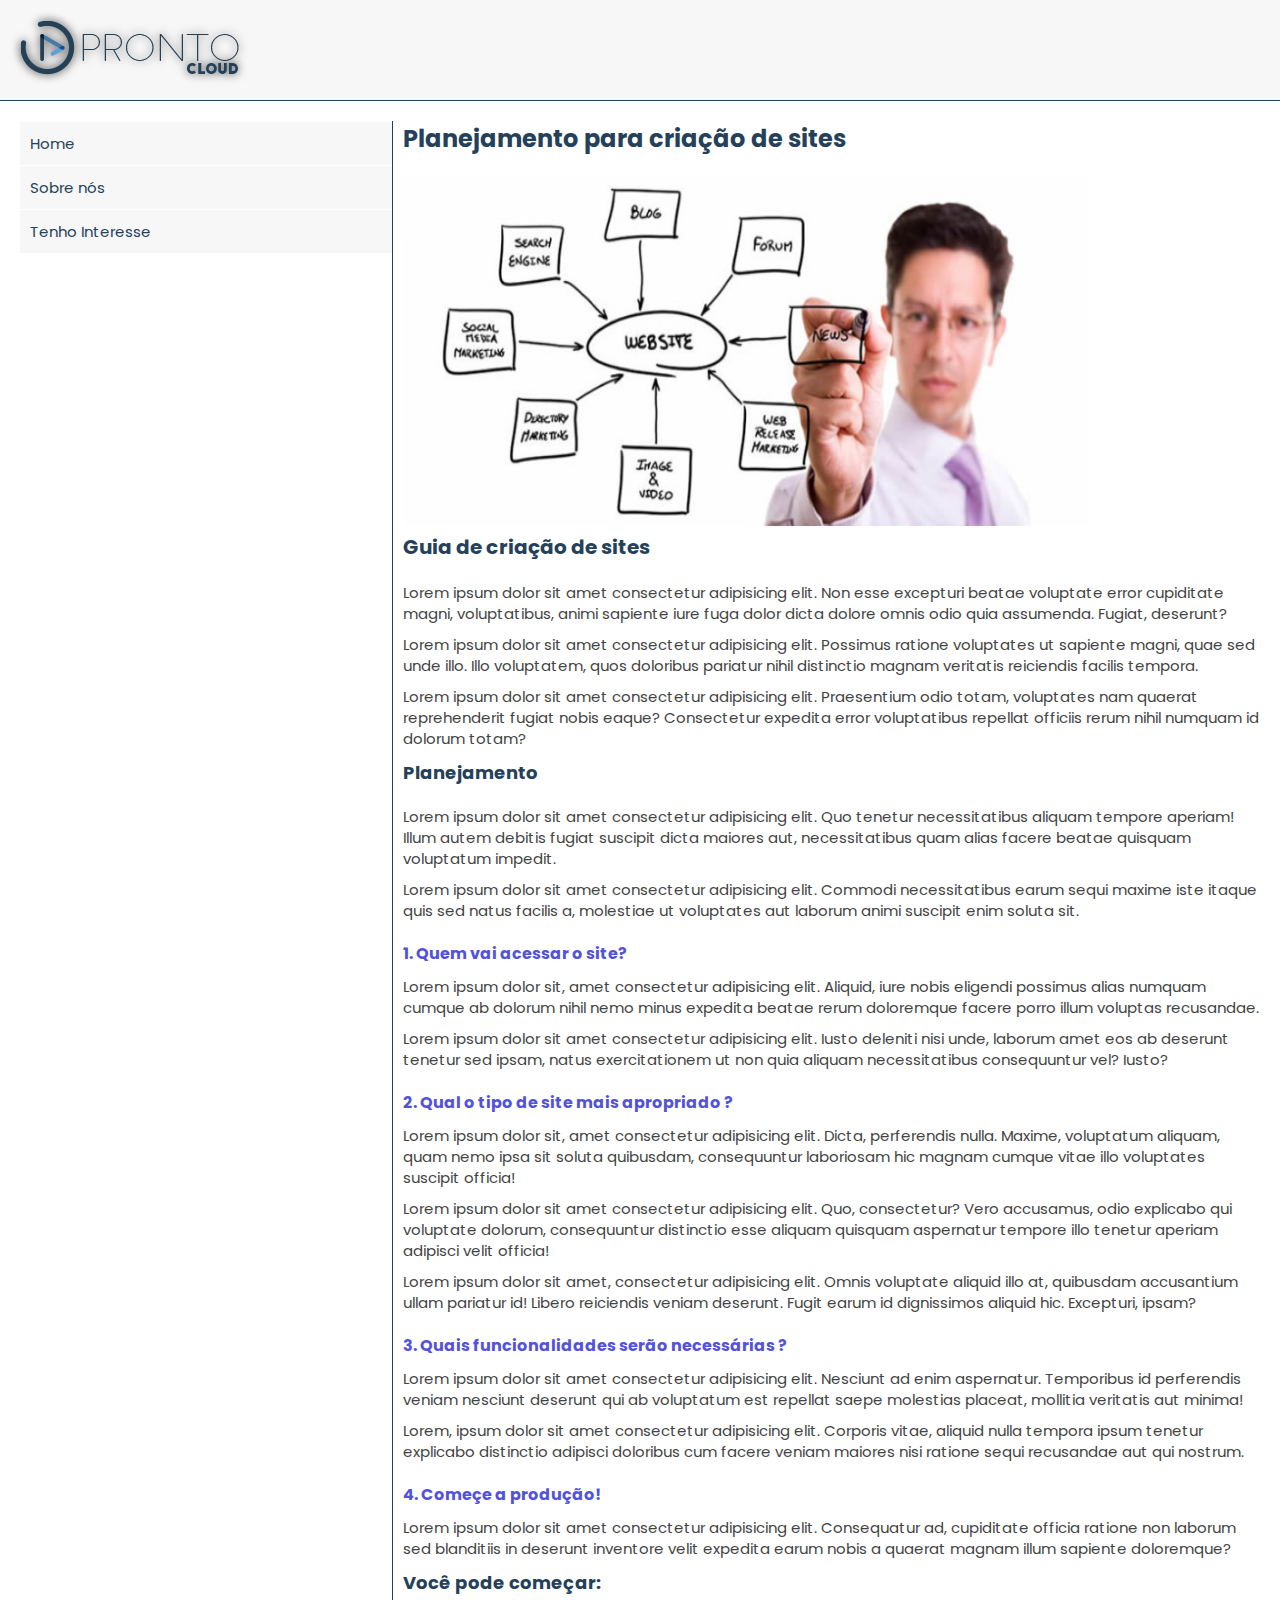
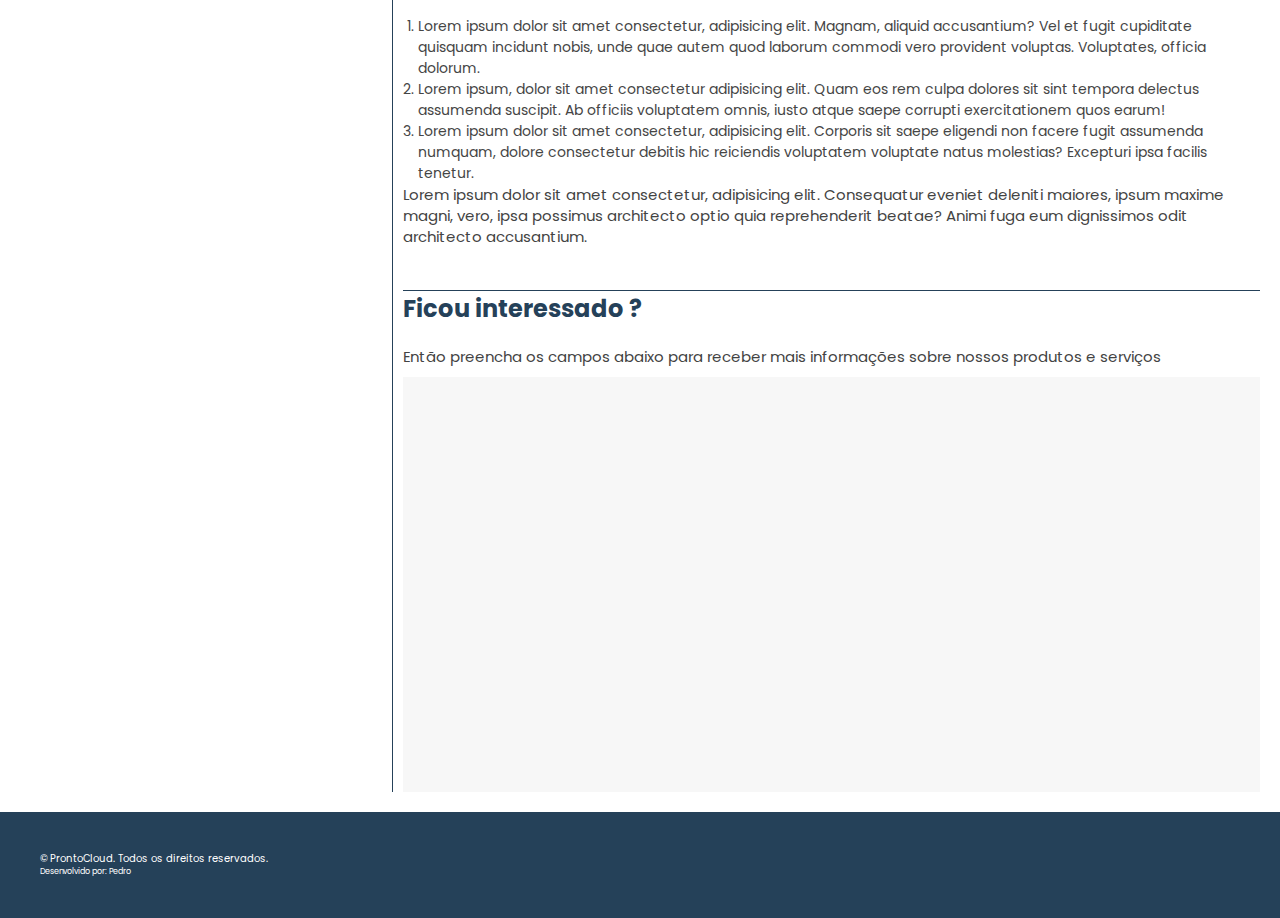
==== commit 9b85e5b8: "Finish" ====
--- a/Webpages/prontocloud/index.html
+++ b/Webpages/prontocloud/index.html
@@ -98,7 +98,7 @@
 
         <footer>
             <div class="container">
-                <p>&copy; PontoCloud. Todos os direitos reservados.
+                <p>&copy; ProntoCloud. Todos os direitos reservados.
                 <small>Desenvolvido por: Pedro</small></p>
             </div>
         </footer>
--- a/Webpages/prontocloud/css/style.css
+++ b/Webpages/prontocloud/css/style.css
@@ -37,6 +37,10 @@
     background-color: #fff;
     display: block;
     width: 100%;
+}
+
+div.article {
+    overflow: hidden;
 }
 
 header img {
@@ -162,6 +166,7 @@
 
 #tenho-interesse h1 {
     border-top: 1px solid var(--primary);
+    margin-top: 33px;
 }
 
 .cog-branding__powered {
@@ -182,4 +187,33 @@
 
 html .cog-i-cogicon, :root:root:root:root:root .cog-i-cogicon {
     width: 0 !important;
-}+}
+
+div.article img {
+    max-width: 100%;
+    width: 80%;
+    height: 350px;
+}
+
+.cognito {
+    height: 415px !important;
+    overflow: hidden !important;
+    background-color: #f7f7f7;
+}
+
+@media (max-width: 660px) {
+    section nav, article, section article, article picture img {
+        float: none;
+        margin: 0 auto;
+        width: 100%;
+        text-align: center;
+        border: none;
+    }
+    article#tenho-interesse {
+        width: 100%;
+        display: block;
+        float: none;
+        border: none;
+    }
+
+}
